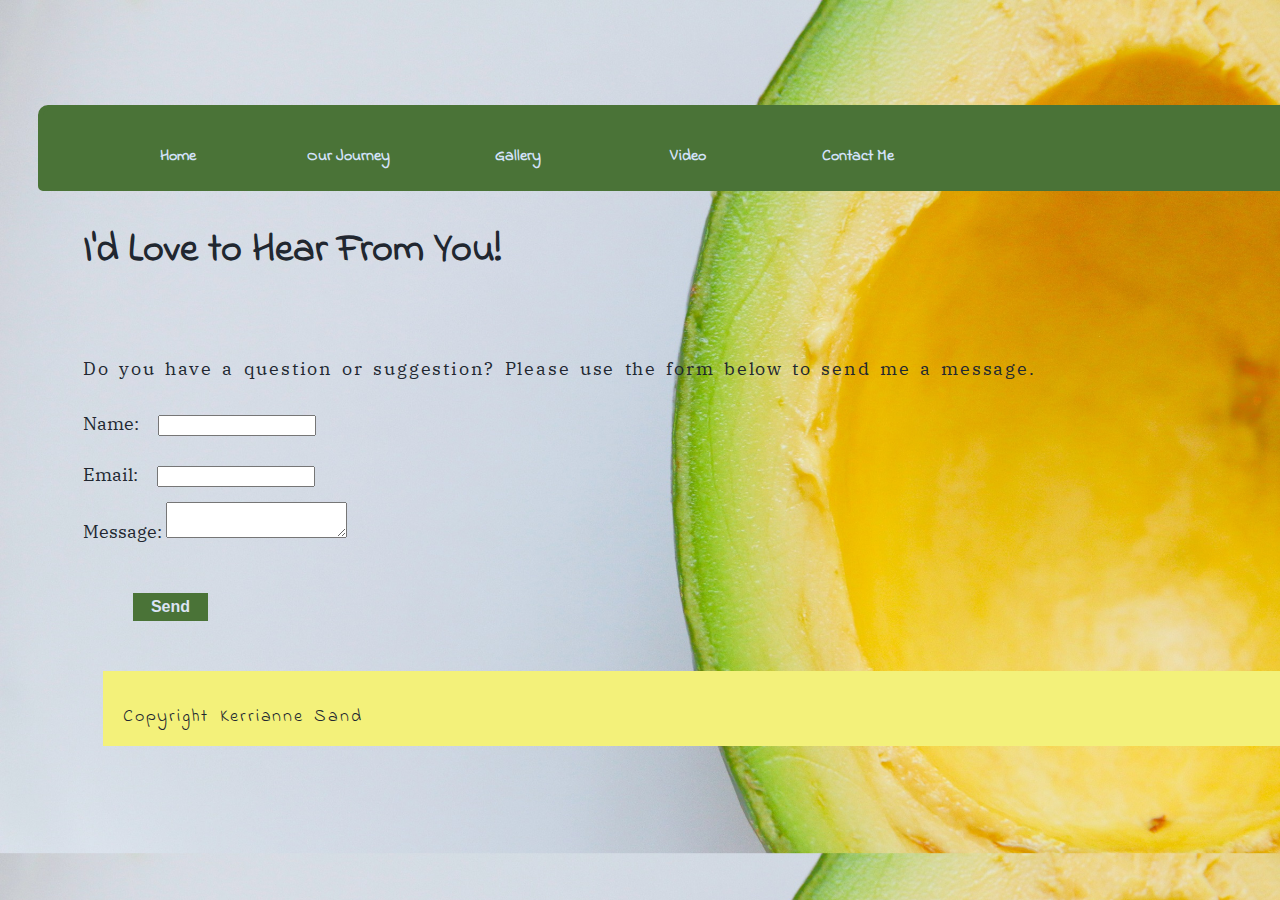
==== contact.html @ ac5b8747 "Update contact.html" ====
<!DOCTYPE html>
<html>
	<head>
		<link type ="text/css" rel= "stylesheet" href="style.css"/>
		<title>Contact Me</title>
	</head>
	<body>
		<nav id="navbar">
			<ul>
				<li><a href ="index.html">Home</a></li>
				<li><a href ="first-foods.html">Our Journey</a></li> 
				<li><a href ="gallery.html">Gallery</a></li>
				<li><a href ="video.html">Video</a></li>
				<li><a href ="contact.html">Contact Me</a></li>
			</ul>
		</nav>
		<h1>I'd Love to Hear From You!</h1>
		<div class="form">
			<p>Do you have a question or suggestion? Please use the form below to send me a message.</p>
		</div>
		<form action="index.html">
			<div>
				<label for= "name">Name:</label>
				<input type= "text" id="name" name="userName" required>
			</div>
			<div>
				<label for= "email">Email:</label>
				<input type= "text" id="email" name="email" required>
			</div>
			<div>
				<label for= "message">Message:</label>
				<textarea id="message" name="message" required></textarea>
			</div>
			<div>
				<button type= "submit">Send</button>
				<style>
					button {
					display: block;
					background: rgb(74, 115, 55);
					border: rgb(74, 115, 55);
					color:rgb(220, 228, 244);
					margin: 50px;
					padding: 5px;
					width: 75px;
					text-align: center;
					font-size: 16px;
					font-weight: bold;
					text-decoration: none;
					}
	
					button:hover {
					background: rgb(107, 140, 33);
	}
				</style>
			</div>
		<footer> 
			<p id="footer">Copyright Kerrianne Sand</p>
		</footer>
		</form>
	</body> 
</html>
---- style.css ----
@import url('https://fonts.googleapis.com/css2?family=IBM+Plex+Serif:ital,wght@0,400;0,700;1,400;1,700&family=Indie+Flower&display=swap');

h1, h2, h3, h4, h5, h6 {
	font-family: 'Indie Flower', cursive;
	}

p, figcaption, form, ul, li, dl {
	font-family: 'IBM Plex Serif', serif;
}


body {
	background-image: url("background.jpg");
	background-size: cover;
}

p {
line-height: 1.5em;
letter-spacing: 0.1em;
word-spacing: 0.2em;
}

body {
	color: rgb(33,39,48);
	font-size: 18px;
}

.wrapper {
	width: 800px;
	margin: 30px auto;
}

main {
	width: 475px;
	padding: 15px;
}

aside {
	width: 275px;
	float: right;
	font-size: 14px;
	line-height: 1.5em;
	letter-spacing: 0.1em;
	word-spacing: 0.15em;
	margin-top: 130px;
	margin-left: 30px;
}

h1 {
	font-size: 40px;
	text-align: left;
	margin: 75px;
}

h2 {
	font-size: 36px;
}

h3 {
	font-size: 32px;
}

h4 {
	font-size: 28px;
}

h5 {
	font-size: 24px;
}

h6 {font-size: 20px;
}

figcaption {
	font-size: 14px;
}

.aside {
	padding: 0px;
	margin-top: 0px;
	margin-bottom: 0px;
}

ul.aside li:nth-child(even) {
background: rgba(107, 140, 33, 0.5);
}

ul.aside li:nth-child(odd) {
background: rgb(221, 212, 143, 0.5);
}

.aside li {
	text-decoration: none;
	text-align: center;
	list-style-type: none;
	font-weight: bold;
}

#footer {
	font-family: 'Indie Flower', cursive;
}

#navbar {
	margin: 30px;
	padding: 10px;
	list-style-type: none;
	border: 5px solid rgb(74, 115, 55);
	border-radius: 10px 5px;
	width:100%;
	text-align: center;
	background-color: rgb(74, 115, 55);
	font-size: 16px;
	float:left;
}

#navbar li {
	font-family: 'Indie Flower', cursive;
	display: inline;
	float:left;
}
#navbar a{
	color: rgb(212, 226, 250);
	padding: 8px 10px;
	text-decoration: none;
	font-weight: bold;
	display: block;
	width: 150px;
}


#navbar a:hover {
	border-radius: 20px 5px;
	background-color: rgb(107, 140, 33);
}
table {
	border:1px solid black;
}

table, td {
	border:1px solid black;
}

table, th {
	border:1px solid black;
}

footer {
	padding: 15px 20px;
	margin: 20px;
	width: 100%;
	height: 45px;
	background-color: rgb(243, 241, 122);
	text-align: left;
}

form {
	margin-left: 75px;
}

input {
	width: 150px;
	margin: 15px;
}

text area {
	width: 250px;
	margin: 15px;
}

.form {
	text-align: left;
	margin-left: 75px;
}

.gallery {
	margin: 50px auto;
}
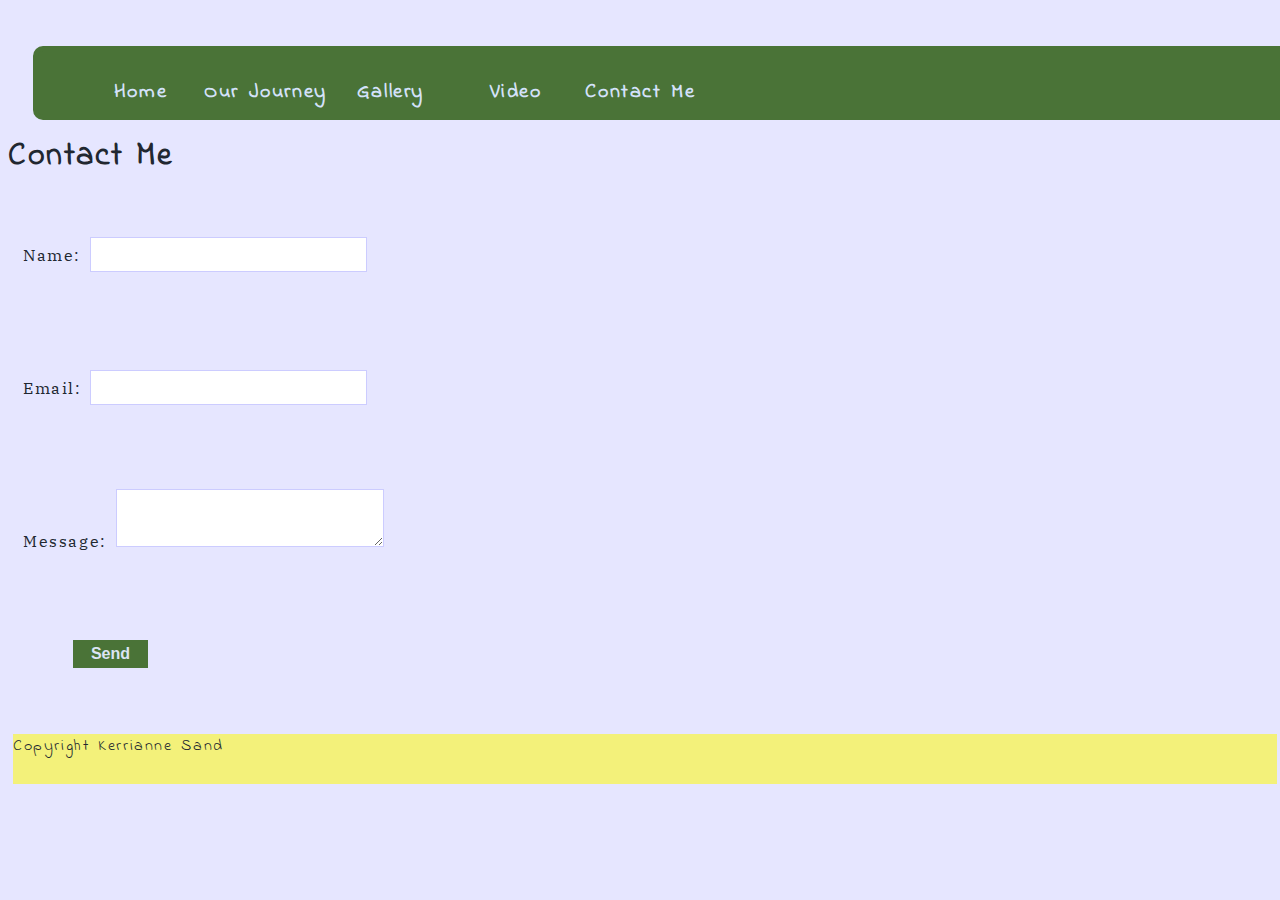
==== commit 5a22d24b: "Update contact.html" ====
--- a/contact.html
+++ b/contact.html
@@ -14,10 +14,7 @@
 				<li><a href ="contact.html">Contact Me</a></li>
 			</ul>
 		</nav>
-		<h1>I'd Love to Hear From You!</h1>
-		<div class="form">
-			<p>Do you have a question or suggestion? Please use the form below to send me a message.</p>
-		</div>
+		<h1>Contact Me</h1>
 		<form action="index.html">
 			<div>
 				<label for= "name">Name:</label>
@@ -33,29 +30,10 @@
 			</div>
 			<div>
 				<button type= "submit">Send</button>
-				<style>
-					button {
-					display: block;
-					background: rgb(74, 115, 55);
-					border: rgb(74, 115, 55);
-					color:rgb(220, 228, 244);
-					margin: 50px;
-					padding: 5px;
-					width: 75px;
-					text-align: center;
-					font-size: 16px;
-					font-weight: bold;
-					text-decoration: none;
-					}
-	
-					button:hover {
-					background: rgb(107, 140, 33);
-	}
-				</style>
 			</div>
+		</form>
 		<footer> 
 			<p id="footer">Copyright Kerrianne Sand</p>
 		</footer>
-		</form>
 	</body> 
 </html>
--- a/style.css
+++ b/style.css
@@ -1,115 +1,29 @@
+
 @import url('https://fonts.googleapis.com/css2?family=IBM+Plex+Serif:ital,wght@0,400;0,700;1,400;1,700&family=Indie+Flower&display=swap');
 
-h1, h2, h3, h4, h5, h6 {
-	font-family: 'Indie Flower', cursive;
-	}
-
-p, figcaption, form, ul, li, dl {
+body {
+	background: rgb(230, 230, 255);
+	color: rgb(33,39,48);
+	line-height: 1.5em;
+	letter-spacing: 0.1em;
+	word-spacing: 0.2em;
 	font-family: 'IBM Plex Serif', serif;
 }
 
-
-body {
-	background-image: url("background.jpg");
-	background-size: cover;
-}
-
-p {
-line-height: 1.5em;
-letter-spacing: 0.1em;
-word-spacing: 0.2em;
-}
-
-body {
-	color: rgb(33,39,48);
-	font-size: 18px;
-}
-
-.wrapper {
-	width: 800px;
-	margin: 30px auto;
-}
-
-main {
-	width: 475px;
-	padding: 15px;
-}
-
-aside {
-	width: 275px;
-	float: right;
-	font-size: 14px;
-	line-height: 1.5em;
-	letter-spacing: 0.1em;
-	word-spacing: 0.15em;
-	margin-top: 130px;
-	margin-left: 30px;
-}
-
-h1 {
-	font-size: 40px;
-	text-align: left;
-	margin: 75px;
-}
-
-h2 {
-	font-size: 36px;
-}
-
-h3 {
-	font-size: 32px;
-}
-
-h4 {
-	font-size: 28px;
-}
-
-h5 {
-	font-size: 24px;
-}
-
-h6 {font-size: 20px;
-}
-
-figcaption {
-	font-size: 14px;
-}
-
-.aside {
-	padding: 0px;
-	margin-top: 0px;
-	margin-bottom: 0px;
-}
-
-ul.aside li:nth-child(even) {
-background: rgba(107, 140, 33, 0.5);
-}
-
-ul.aside li:nth-child(odd) {
-background: rgb(221, 212, 143, 0.5);
-}
-
-.aside li {
-	text-decoration: none;
-	text-align: center;
-	list-style-type: none;
-	font-weight: bold;
-}
-
-#footer {
+h1, h2, h3, h4, h5, h6, #footer {
 	font-family: 'Indie Flower', cursive;
 }
 
+
 #navbar {
-	margin: 30px;
-	padding: 10px;
+	margin: 25px;
 	list-style-type: none;
 	border: 5px solid rgb(74, 115, 55);
-	border-radius: 10px 5px;
+	border-radius: 10px 10px;
 	width:100%;
 	text-align: center;
 	background-color: rgb(74, 115, 55);
-	font-size: 16px;
+	font-size: 20px;
 	float:left;
 }
 
@@ -120,58 +34,124 @@
 }
 #navbar a{
 	color: rgb(212, 226, 250);
-	padding: 8px 10px;
+	padding: 10px 0px;
 	text-decoration: none;
 	font-weight: bold;
 	display: block;
-	width: 150px;
+	width: 125px;
 }
 
 
 #navbar a:hover {
-	border-radius: 20px 5px;
+	border-radius: 8px 8px;
 	background-color: rgb(107, 140, 33);
 }
-table {
-	border:1px solid black;
+
+ main {
+ 	grid-area: main;
 }
 
-table, td {
-	border:1px solid black;
+aside {
+	grid-area: sidebar;
 }
 
-table, th {
-	border:1px solid black;
+.wrapper {
+	display: grid;
+	grid-template-columns: 1fr 1fr 1fr 1fr 1fr;
+	grid-template-areas:
+	"main main main sidebar sidebar";
+	grid-gap:20px;
+	width:900px;
+	margin:50px;
 }
 
-footer {
-	padding: 15px 20px;
-	margin: 20px;
-	width: 100%;
-	height: 45px;
-	background-color: rgb(243, 241, 122);
-	text-align: left;
+ul.foodlist li {
+	text-decoration: none;
+	text-align: center;
+	list-style-type: none;
+	font-weight: bold;
+}
+
+ul.foodlist li:nth-child(even) {
+background: rgba(107, 140, 33, 0.5);
+}
+
+ul.foodlist li:nth-child(odd) {
+background: rgb(221, 212, 143, 0.5);
+}
+
+section.gallery {
+	display: grid;
+	grid-gap: 15px;
+	grid-template-columns: 1fr 1fr 1fr;
+	justify-items: center;
+	}
+
+section.gallery img {
+	width: 60%;
+	box-shadow: 5px 5px 5px rgb(204,204,255);
+	transition: all 1s linear;
+}
+
+section.gallery img:hover {
+	box-shadow: 10px 10px 10px rgb(139, 140, 147);
+	transform: scale(2);
 }
 
 form {
-	margin-left: 75px;
-}
+	display: grid;
+	grid-gap: 5px;
+	grid-template-rows: 1fr 1fr 1fr 1fr;
+	align-items: center;
+	margin: 15px;
+	}
 
-input {
-	width: 150px;
-	margin: 15px;
-}
+input, textarea {
+	font-size: 1.25rem;
+	padding: 5px;
+	border: 1px solid rgb(204, 204, 255);
+	transition: all 0.5s ease;
+	}
 
-text area {
-	width: 250px;
-	margin: 15px;
-}
+input:focus {
+	font-size: 1.35rem;
+	padding: 10px;
+	border: 2px solid rgb(107, 140, 33);
+	outline: none;
+	}
 
-.form {
+textarea:focus {
+	font-size: 1.35rem;
+	padding: 10px;
+	border: 2px solid rgb(107, 140, 33);
+	outline: none;
+	}
+
+button {
+	display: block;
+	background: rgb(74, 115, 55);
+	border: rgb(74, 115, 55);
+	color:rgb(220, 228, 244);
+	margin: 50px;
+	padding: 5px;
+	width: 75px;
+	text-align: center;
+	font-size: 16px;
+	font-weight: bold;
+	text-decoration: none;
+	}
+	
+	button:hover {
+	background: rgb(107, 140, 33);
+	}
+
+footer {
 	text-align: left;
-	margin-left: 75px;
-}
+	margin: 5px;
+	width: 100%;
+	height: 50px;
+	background-color: rgb(243, 241, 122);
+	}
 
-.gallery {
-	margin: 50px auto;
-}
+	
+	
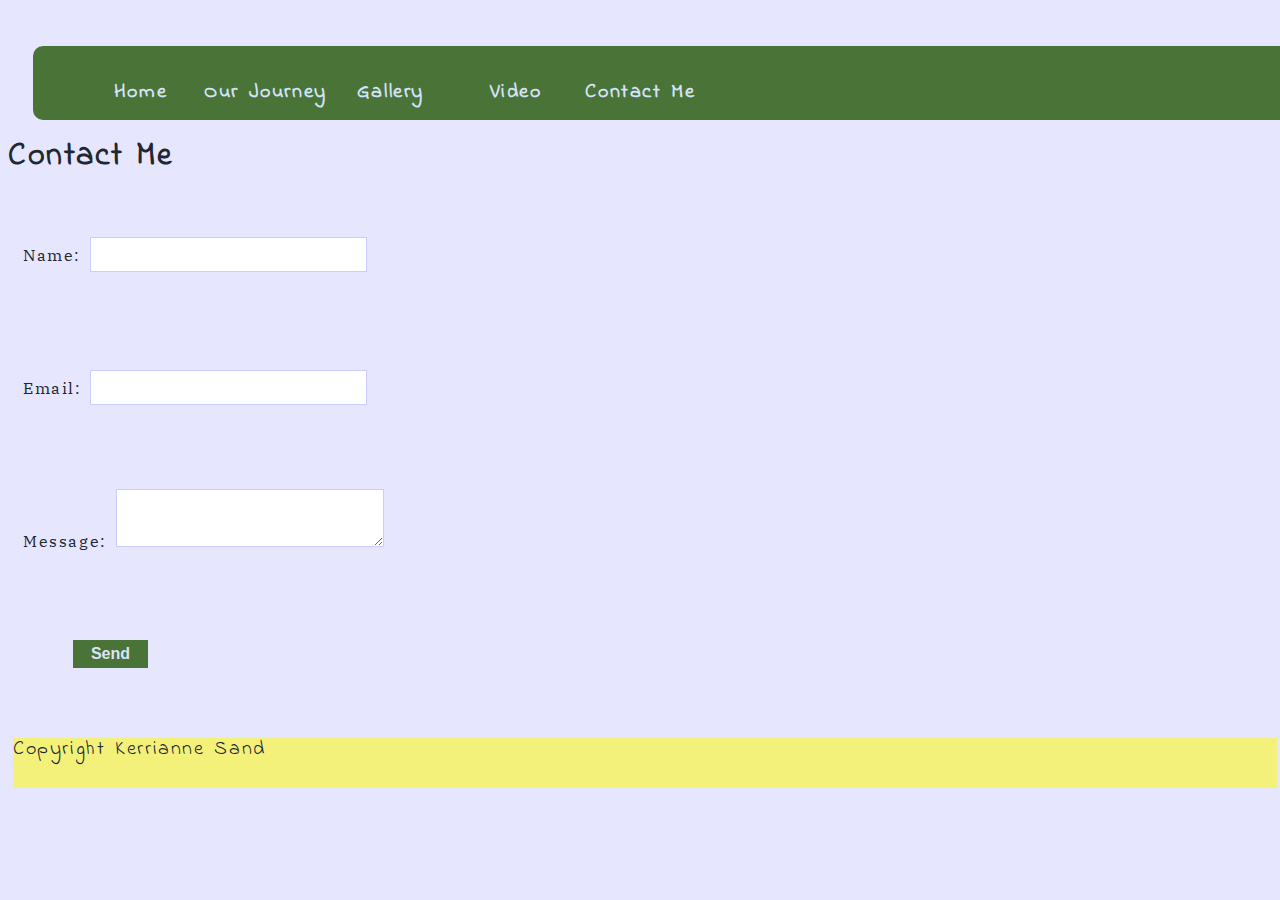
==== commit 60254c5f: "Update contact.html" ====
--- a/contact.html
+++ b/contact.html
@@ -15,7 +15,26 @@
 			</ul>
 		</nav>
 		<h1>Contact Me</h1>
-		<form action="index.html">
+		<form onSubmit="validateEmail('email');">
+			<script>
+			  function validateEmail() {
+			    var userEmail = document.getElementById("email").value;
+			    var addressIsValid = true;
+			    if (userEmail.indexOf(" ") !== -1) {
+			      addressIsValid = false;
+			    }
+			    if (userEmail.indexOf("@") < 1 || userEmail.indexOf("@") > userEmail.length - 5) {
+			      addressIsValid = false;
+			    }
+			    if (userEmail.lastIndexOf(".") - userEmail.indexOf("@") < 2 || userEmail.lastIndexOf(".") > userEmail.length - 3) {
+			      addressIsValid = false;
+			    }
+			    if (addressIsValid === false) {
+			      alert("Please enter a valid email address");
+			      return false;
+			   }
+			 }
+	       		</script>
 			<div>
 				<label for= "name">Name:</label>
 				<input type= "text" id="name" name="userName" required>
--- a/style.css
+++ b/style.css
@@ -12,6 +12,14 @@
 
 h1, h2, h3, h4, h5, h6, #footer {
 	font-family: 'Indie Flower', cursive;
+}
+
+p {
+	font-size: 1.25rem;
+}
+
+figcaption {
+	font-size: .75rem;
 }
 
 
